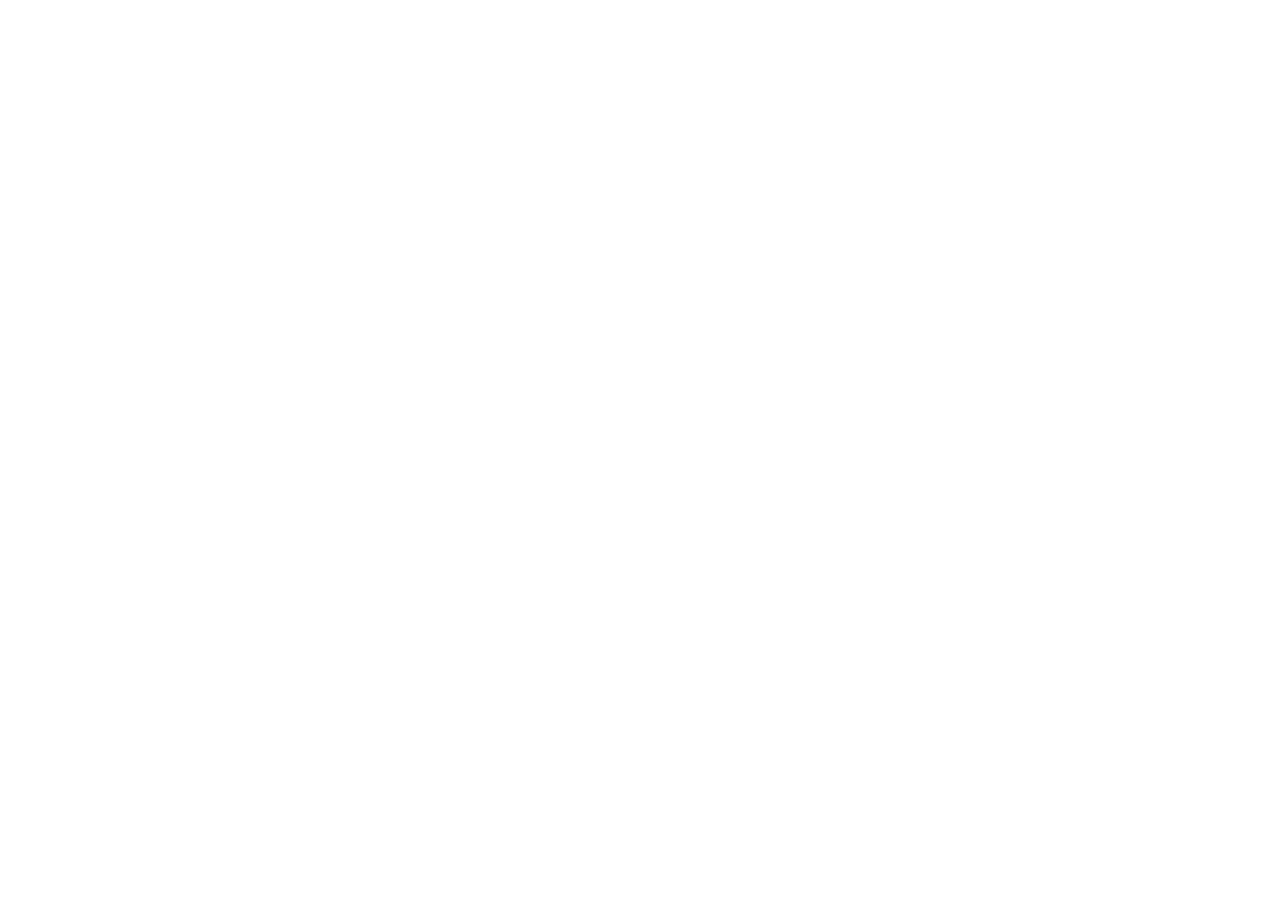
==== index.html @ 8e59fdc8 "starter code for website" ====
<!DOCTYPE html>
<html lang="en">

<head>
  <meta charset="UTF-8">
  <meta name="viewport" content="width=device-width, initial-scale=1.0">
  <!-- displays site properly based on user's device -->

  <link rel="icon" type="image/png" sizes="32x32" href="./image/favicon-32x32.png">
  <link rel="preconnect" href="https://fonts.gstatic.com">
  <link href="https://fonts.googleapis.com/css2?family=Spartan:wght@500;600;700&display=swap" rel="stylesheet">

  <title>Frontend Mentor | Room homepage</title>

  <link rel="stylesheet" href="css/main.css">

</head>

<body>
  

  <script src="common.blocks/FadeOut/FadeOut.js"></script>
</body>

</html>
---- css/main.css ----
/* main Slide container */
.SlideContainer {
  position: relative;
  height: 600px;
  overflow: hidden;
}

/* Slides container */
.Slide {
  background: lightgreen;
  list-style: none;
  height: 100%;
  width: 100%;
  position: relative;
  /* Slide Slides */
  /* Slide Slides images */
  /* Slide previous and next buttons */
}

.Slide-Item {
  width: 100%;
  height: 100%;
  position: absolute;
  top: 0;
  left: 0;
}

.Slide-img {
  -o-object-fit: cover;
     object-fit: cover;
  -o-object-position: center;
     object-position: center;
  width: 100%;
  height: 100%;
}

.Slide-Btn {
  z-index: 10;
  width: 100%;
  height: 100%;
  position: absolute;
  display: -webkit-box;
  display: -ms-flexbox;
  display: flex;
  -webkit-box-align: center;
      -ms-flex-align: center;
          align-items: center;
  -webkit-box-pack: justify;
      -ms-flex-pack: justify;
          justify-content: space-between;
}

.Slide-Btn-right, .Slide-Btn-left {
  width: 50px;
  border: none;
  background: none;
  -webkit-filter: invert(50%);
          filter: invert(50%);
}

.Slide-Btn-right:hover, .Slide-Btn-left:hover {
  -webkit-filter: invert(100%);
          filter: invert(100%);
}

.FadeOut,
.FadeOut-reverse {
  -webkit-animation-fill-mode: backwards;
          animation-fill-mode: backwards;
  -webkit-animation-duration: 200ms;
          animation-duration: 200ms;
  -webkit-animation-timing-function: linear;
          animation-timing-function: linear;
  -webkit-animation-iteration-count: 1;
          animation-iteration-count: 1;
}

.FadeOut {
  -webkit-animation-name: fade;
          animation-name: fade;
}

.FadeOut-reverse {
  -webkit-animation-name: fade-reverse;
          animation-name: fade-reverse;
}

@-webkit-keyframes fade {
  from {
    display: block;
    opacity: 1;
  }
  to {
    opacity: 0;
    display: none;
  }
}

@keyframes fade {
  from {
    display: block;
    opacity: 1;
  }
  to {
    opacity: 0;
    display: none;
  }
}

@-webkit-keyframes fade-reverse {
  from {
    display: block;
    opacity: 0;
  }
  to {
    opacity: 1;
  }
}

@keyframes fade-reverse {
  from {
    display: block;
    opacity: 0;
  }
  to {
    opacity: 1;
  }
}

* {
  margin: 0;
  padding: 0;
  -webkit-box-sizing: border-box;
          box-sizing: border-box;
  -webkit-tap-highlight-color: rgba(255, 255, 255, 0);
}

*:focus {
  outline: 2px dotted;
}

body {
  font-size: .85rem;
  font-weight: 500;
  font-family: 'Spartan', sans-serif;
}

.Hero {
  display: -ms-grid;
  display: grid;
  -ms-grid-columns: (1fr)[12];
      grid-template-columns: repeat(12, 1fr);
}

@media (min-width: 992px) {
  .Hero-Img {
    grid-column: 7 span;
  }
  .Hero-Content {
    grid-column: 5 span;
  }
}

.Hero-Nav {
  z-index: 11;
  position: absolute;
  width: 100%;
  display: -webkit-box;
  display: -ms-flexbox;
  display: flex;
}
/*# sourceMappingURL=main.css.map */
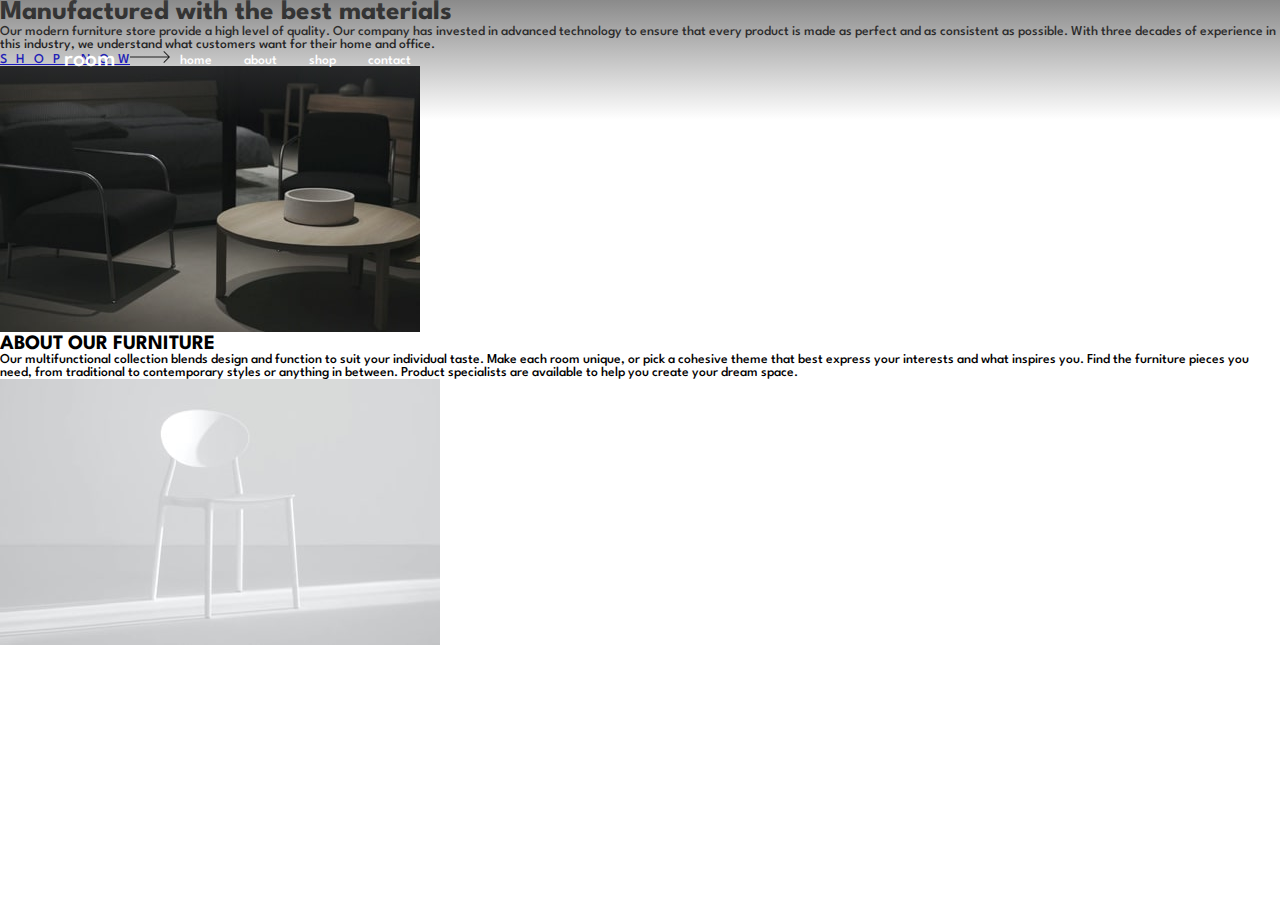
==== commit 9a056cff: "markup for whole website" ====
--- a/index.html
+++ b/index.html
@@ -12,14 +12,106 @@
 
   <title>Frontend Mentor | Room homepage</title>
 
+  <link rel="stylesheet" href="components/animated-navbar (com)/animated-hamburgur-btn (com)/index.css">
+  <link rel="stylesheet" href="components/animated-navbar (com)/index.css">
+  <link rel="stylesheet" href="components/fade-out-slider (com)/index.css">
   <link rel="stylesheet" href="css/main.css">
 
 </head>
 
 <body>
-  
+  <div class="Hero">
+    <!-- left column -->
+    <div class="Hero-Slider">
+      <div class="fixed-container-sm nav-height-js">
+        <nav class="nav">
+          <button class="AnimatedBtn">
+            <span class="AnimatedBtn-Top"></span>
+            <span class="AnimatedBtn-Middle"></span>
+            <span class="AnimatedBtn-Bottom"></span>
+            <div class="AnimatedBtn-Cover"></div>
+          </button>
+          <a href="/" class="nav-heading">room</a>
+          <div class="nav-links">
+            <a href="#" class="nav-item">home</a>
+            <a href="#" class="nav-item">about</a>
+            <a href="#" class="nav-item">shop</a>
+            <a href="#" class="nav-item">contact</a>
+          </div>
+        </nav>
+      </div>
 
-  <script src="common.blocks/FadeOut/FadeOut.js"></script>
+      <!-- fade out slider -->
+      <div class="SlideContainer SlideContainer-js">
+
+        <!-- next and previous buttons -->
+        <div class="Slide-Btn small-slide-btn-js">
+          <button class="Slide-Btn-left Slide-Btn-left-js"><img src="image/left-arrow.svg"
+              alt="left arrow button for slide"></button>
+          <button class="Slide-Btn-right Slide-Btn-right-js"><img src="image/right-arrow.svg"
+              alt="right arrow button for slide"></button>
+        </div>
+
+        <!-- Slide container  -->
+        <ul class="Slide">
+
+          <!-- Slides -->
+          <li class="Slide-Item Slide-Item-js">
+            <img class="Slide-img" src="image/desktop-image-hero-1.jpg" alt="first slider">
+          </li>
+          <li class="Slide-Item Slide-Item-js">
+            <img class="Slide-img" src="image/desktop-image-hero-2.jpg" alt="second slider">
+          </li>
+          <li class="Slide-Item Slide-Item-js">
+            <img class="Slide-img" src="image/desktop-image-hero-3.jpg" alt="third slider">
+          </li>
+        </ul>
+      </div>
+    </div>
+
+    <!-- right column -->
+    <div class="Hero-Content">
+      <div class="Hero-ContentInner">
+        <h1 class="Hero-Heading">Manufactured with the best materials</h1>
+        <p class="Hero-Text">
+          Our modern furniture store provide a high level of quality. Our company has invested in advanced technology to
+          ensure that every product is made as perfect and as consistent as possible. With three decades of experience
+          in this industry, we understand what customers want for their home and office.
+        </p>
+        <a href="#" class="Hero-Btn">S &nbsp; H &nbsp; O &nbsp; P &nbsp; &nbsp; &nbsp; N &nbsp; O &nbsp; W<img
+            class="arrow-icon" src="image/icon-arrow.svg" alt="show now arrow svg"></a>
+      </div>
+    </div>
+  </div>
+
+  <!-- three column layout -->
+  <div class="about">
+    <div class="about-img">
+      <img src="image/image-about-dark.jpg" alt="about section dark image">
+    </div>
+    <div class="about-content">
+      <div class="about-contentInner">
+        <h2 class="about-heading">
+          ABOUT OUR FURNITURE
+        </h2>
+        <p class="about-text">
+          Our multifunctional collection blends design and function to suit your individual taste.
+          Make each room unique, or pick a cohesive theme that best express your interests and what
+          inspires you. Find the furniture pieces you need, from traditional to contemporary styles
+          or anything in between. Product specialists are available to help you create your dream space.
+        </p>
+      </div>
+    </div>
+    <div class="about-img">
+      <img src="image/image-about-light.jpg" alt="about section light image">
+    </div>
+  </div>
+
+
+  <script src="components/animated-navbar (com)/animated-hamburgur-btn (com)/index.js"></script>
+  <script src="components/animated-navbar (com)/index.js"></script>
+  <script src="components/fade-out-slider (com)/index.js"></script>
+  <script src="js/main.js"></script>
 </body>
 
 </html>--- a/components/animated-navbar (com)/animated-hamburgur-btn (com)/index.css
+++ b/components/animated-navbar (com)/animated-hamburgur-btn (com)/index.css
@@ -0,0 +1,42 @@
+.AnimatedBtn {
+  position: relative;
+  display: block;
+  width: 2rem;
+}
+
+.AnimatedBtn-Top, .AnimatedBtn-Middle, .AnimatedBtn-Bottom {
+  width: 100%;
+  display: block;
+  height: .25rem;
+  background-color: white;
+  border-radius: 100rem;
+  -webkit-transition: 300ms ease-out;
+  transition: 300ms ease-out;
+}
+
+.AnimatedBtn-Middle {
+  margin: .3rem 0;
+}
+
+.AnimatedBtn-MiddleClick {
+  opacity: 0;
+}
+
+.AnimatedBtn-TopClick {
+  -webkit-transform: translateY(0.55rem) rotate(-45deg);
+          transform: translateY(0.55rem) rotate(-45deg);
+}
+
+.AnimatedBtn-BottomClick {
+  -webkit-transform: translateY(-0.55rem) rotate(45deg);
+          transform: translateY(-0.55rem) rotate(45deg);
+}
+
+.AnimatedBtn-Cover {
+  position: absolute;
+  width: 100%;
+  height: 100%;
+  top: 0;
+  left: 0;
+}
+/*# sourceMappingURL=index.css.map */--- a/components/animated-navbar (com)/index.css
+++ b/components/animated-navbar (com)/index.css
@@ -0,0 +1,150 @@
+.fixed-container-sm {
+  position: fixed;
+  width: 100%;
+  -webkit-transition: 400ms ease-out;
+  transition: 400ms ease-out;
+  z-index: 100;
+  background-image: -webkit-gradient(linear, left top, left bottom, from(rgba(85, 85, 85, 0.685)), to(rgba(255, 255, 255, 0)));
+  background-image: linear-gradient(rgba(85, 85, 85, 0.685), rgba(255, 255, 255, 0));
+}
+
+@media (min-width: 992px) {
+  .fixed-container-sm {
+    position: absolute;
+    left: 0;
+  }
+}
+
+.nav {
+  position: relative;
+  width: 90%;
+  margin: auto;
+  display: -webkit-box;
+  display: -ms-flexbox;
+  display: flex;
+  -webkit-box-align: center;
+      -ms-flex-align: center;
+          align-items: center;
+  -webkit-box-pack: center;
+      -ms-flex-pack: center;
+          justify-content: center;
+  height: 120px;
+}
+
+@media (min-width: 576px) {
+  .nav {
+    -webkit-box-pack: start;
+        -ms-flex-pack: start;
+            justify-content: flex-start;
+  }
+}
+
+.nav-heading {
+  color: white;
+  font-size: 1.5rem;
+  text-decoration: none;
+}
+
+@media (min-width: 576px) {
+  .nav-heading {
+    margin-right: 3rem;
+  }
+}
+
+.nav-links {
+  height: 120px;
+  display: -webkit-box;
+  display: -ms-flexbox;
+  display: flex;
+  -webkit-box-align: center;
+      -ms-flex-align: center;
+          align-items: center;
+  position: fixed;
+  width: 0%;
+  -webkit-box-pack: center;
+      -ms-flex-pack: center;
+          justify-content: center;
+  overflow: hidden;
+  top: 0;
+  left: 0;
+  -webkit-transition: 400ms ease-out;
+  transition: 400ms ease-out;
+  z-index: 98;
+  background-color: white;
+}
+
+@media (min-width: 576px) {
+  .nav-links {
+    display: -webkit-box;
+    display: -ms-flexbox;
+    display: flex;
+    position: static;
+    width: 100%;
+    -webkit-box-pack: start;
+        -ms-flex-pack: start;
+            justify-content: flex-start;
+    background-color: rgba(255, 255, 255, 0);
+  }
+}
+
+.nav-links-width {
+  width: 100%;
+}
+
+.nav-item {
+  text-decoration: none;
+  font-size: .85rem;
+  padding: .7rem;
+  position: relative;
+  color: #2e2e2e;
+}
+
+@media (min-width: 576px) {
+  .nav-item {
+    color: white;
+    padding: 1rem;
+  }
+}
+
+.nav-item::after {
+  content: "";
+  display: block;
+  position: absolute;
+  width: 0%;
+  margin: auto;
+  height: 2px;
+  background-color: #2e2e2e;
+  margin-top: .2rem;
+  -webkit-transition: 300ms;
+  transition: 300ms;
+  left: 0;
+}
+
+@media (min-width: 576px) {
+  .nav-item::after {
+    background-color: white;
+  }
+}
+
+.nav-item:hover::after {
+  width: 100%;
+}
+
+.AnimatedBtn {
+  border: none;
+  background-color: rgba(255, 255, 255, 0);
+  position: absolute;
+  left: 0;
+  z-index: 99;
+}
+
+@media (min-width: 576px) {
+  .AnimatedBtn {
+    display: none;
+  }
+}
+
+.AnimatedBtn-TopActive, .AnimatedBtn-MiddleActive, .AnimatedBtn-BottomActive {
+  background-color: #a1a1a1;
+}
+/*# sourceMappingURL=index.css.map */--- a/components/fade-out-slider (com)/index.css
+++ b/components/fade-out-slider (com)/index.css
@@ -0,0 +1,129 @@
+/* main Slide container */
+.SlideContainer {
+  position: relative;
+  overflow: hidden;
+  width: 100%;
+  height: 100%;
+}
+
+/* Slides container */
+.Slide {
+  background: lightgreen;
+  list-style: none;
+  height: 100%;
+  width: 100%;
+  position: relative;
+  /* Slide Slides */
+  /* Slide Slides images */
+  /* Slide previous and next buttons */
+}
+
+.Slide-Item {
+  width: 100%;
+  height: 100%;
+  position: absolute;
+  top: 0;
+}
+
+.Slide-img {
+  -o-object-fit: cover;
+     object-fit: cover;
+  -o-object-position: bottom left;
+     object-position: bottom left;
+  width: 100%;
+  height: 100%;
+}
+
+.Slide-Btn {
+  width: 100%;
+  height: 100%;
+  position: absolute;
+  z-index: 10;
+  display: -webkit-box;
+  display: -ms-flexbox;
+  display: flex;
+  -webkit-box-align: center;
+      -ms-flex-align: center;
+          align-items: center;
+  -webkit-box-pack: justify;
+      -ms-flex-pack: justify;
+          justify-content: space-between;
+}
+
+.Slide-Btn-right, .Slide-Btn-left {
+  width: 50px;
+  border: none;
+  background: none;
+  -webkit-filter: invert(70%);
+          filter: invert(70%);
+}
+
+.Slide-Btn-right:hover, .Slide-Btn-right:hover, .Slide-Btn-left:hover, .Slide-Btn-left:hover {
+  -webkit-filter: invert(100%);
+          filter: invert(100%);
+}
+
+.FadeOut,
+.FadeOut-reverse {
+  -webkit-animation-fill-mode: backwards;
+          animation-fill-mode: backwards;
+  -webkit-animation-duration: 700ms;
+          animation-duration: 700ms;
+  -webkit-animation-timing-function: linear;
+          animation-timing-function: linear;
+  -webkit-animation-iteration-count: 1;
+          animation-iteration-count: 1;
+}
+
+.FadeOut {
+  -webkit-animation-name: fade;
+          animation-name: fade;
+}
+
+.FadeOut-reverse {
+  -webkit-animation-name: fade-reverse;
+          animation-name: fade-reverse;
+}
+
+@-webkit-keyframes fade {
+  from {
+    display: block;
+    opacity: 1;
+  }
+  to {
+    opacity: 0;
+    display: none;
+  }
+}
+
+@keyframes fade {
+  from {
+    display: block;
+    opacity: 1;
+  }
+  to {
+    opacity: 0;
+    display: none;
+  }
+}
+
+@-webkit-keyframes fade-reverse {
+  from {
+    display: block;
+    opacity: 0;
+  }
+  to {
+    opacity: 1;
+  }
+}
+
+@keyframes fade-reverse {
+  from {
+    display: block;
+    opacity: 0;
+  }
+  to {
+    opacity: 1;
+  }
+}
+/*# sourceMappingURL=index.css.map */--- a/css/main.css
+++ b/css/main.css
@@ -1,132 +1,3 @@
-/* main Slide container */
-.SlideContainer {
-  position: relative;
-  height: 600px;
-  overflow: hidden;
-}
-
-/* Slides container */
-.Slide {
-  background: lightgreen;
-  list-style: none;
-  height: 100%;
-  width: 100%;
-  position: relative;
-  /* Slide Slides */
-  /* Slide Slides images */
-  /* Slide previous and next buttons */
-}
-
-.Slide-Item {
-  width: 100%;
-  height: 100%;
-  position: absolute;
-  top: 0;
-  left: 0;
-}
-
-.Slide-img {
-  -o-object-fit: cover;
-     object-fit: cover;
-  -o-object-position: center;
-     object-position: center;
-  width: 100%;
-  height: 100%;
-}
-
-.Slide-Btn {
-  z-index: 10;
-  width: 100%;
-  height: 100%;
-  position: absolute;
-  display: -webkit-box;
-  display: -ms-flexbox;
-  display: flex;
-  -webkit-box-align: center;
-      -ms-flex-align: center;
-          align-items: center;
-  -webkit-box-pack: justify;
-      -ms-flex-pack: justify;
-          justify-content: space-between;
-}
-
-.Slide-Btn-right, .Slide-Btn-left {
-  width: 50px;
-  border: none;
-  background: none;
-  -webkit-filter: invert(50%);
-          filter: invert(50%);
-}
-
-.Slide-Btn-right:hover, .Slide-Btn-left:hover {
-  -webkit-filter: invert(100%);
-          filter: invert(100%);
-}
-
-.FadeOut,
-.FadeOut-reverse {
-  -webkit-animation-fill-mode: backwards;
-          animation-fill-mode: backwards;
-  -webkit-animation-duration: 200ms;
-          animation-duration: 200ms;
-  -webkit-animation-timing-function: linear;
-          animation-timing-function: linear;
-  -webkit-animation-iteration-count: 1;
-          animation-iteration-count: 1;
-}
-
-.FadeOut {
-  -webkit-animation-name: fade;
-          animation-name: fade;
-}
-
-.FadeOut-reverse {
-  -webkit-animation-name: fade-reverse;
-          animation-name: fade-reverse;
-}
-
-@-webkit-keyframes fade {
-  from {
-    display: block;
-    opacity: 1;
-  }
-  to {
-    opacity: 0;
-    display: none;
-  }
-}
-
-@keyframes fade {
-  from {
-    display: block;
-    opacity: 1;
-  }
-  to {
-    opacity: 0;
-    display: none;
-  }
-}
-
-@-webkit-keyframes fade-reverse {
-  from {
-    display: block;
-    opacity: 0;
-  }
-  to {
-    opacity: 1;
-  }
-}
-
-@keyframes fade-reverse {
-  from {
-    display: block;
-    opacity: 0;
-  }
-  to {
-    opacity: 1;
-  }
-}
-
 * {
   margin: 0;
   padding: 0;
@@ -144,29 +15,4 @@
   font-weight: 500;
   font-family: 'Spartan', sans-serif;
 }
-
-.Hero {
-  display: -ms-grid;
-  display: grid;
-  -ms-grid-columns: (1fr)[12];
-      grid-template-columns: repeat(12, 1fr);
-}
-
-@media (min-width: 992px) {
-  .Hero-Img {
-    grid-column: 7 span;
-  }
-  .Hero-Content {
-    grid-column: 5 span;
-  }
-}
-
-.Hero-Nav {
-  z-index: 11;
-  position: absolute;
-  width: 100%;
-  display: -webkit-box;
-  display: -ms-flexbox;
-  display: flex;
-}
 /*# sourceMappingURL=main.css.map */